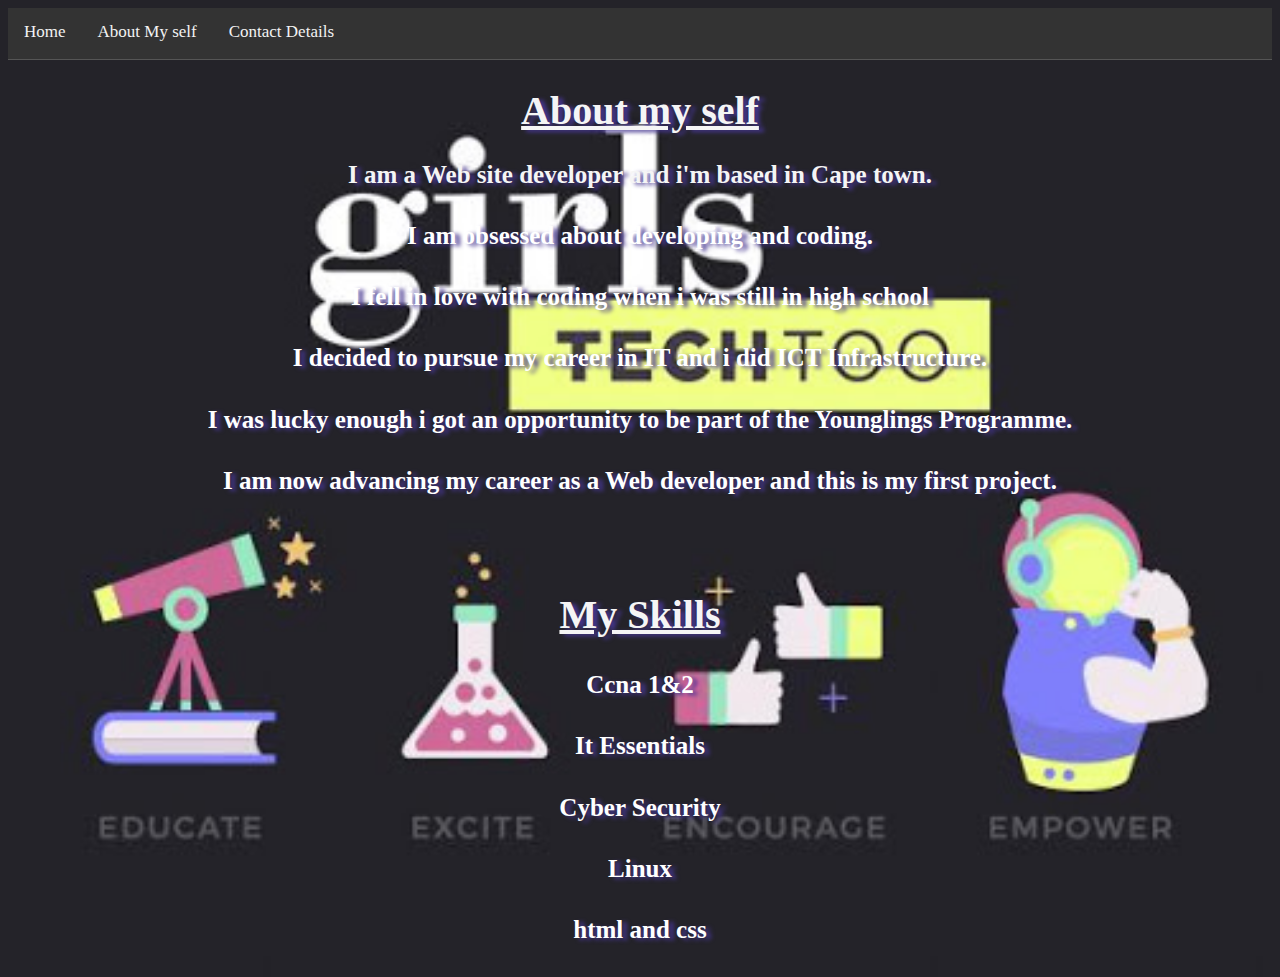
==== about.html @ b0065a28 "uploads" ====
<!DOCTYPE html>
<html> 
    <head></head>
    <title>About my self</title>
    <link rel="stylesheet" href="style.2.css"/>
    </html>
<body>
    
        <div class="topnav">
        <ul>
        <a href="Home.htm">Home </a>
        <a href="About.html"> About My self</a>
        <a href="Contact.html">Contact Details</a>
        
            </ul>
            </div> 

        <h1> About my self </h1>
        <h3><b> I am a Web site developer and i'm based in Cape town</b>.</h3>
        <h4>I am obsessed about developing and coding.</h4>
        <h4> I fell in love with coding when i was still in high school</h4>
        <h4> I decided to pursue my career in IT and i did ICT Infrastructure.</h4>
        <h4> I was lucky enough i got an opportunity to be part of the Younglings Programme.</h4>
        <h4> I am now advancing my career as a Web developer and this is my first project.</h4>
        <br> 
        <br>
        <h1> My Skills </h1>
        
        <h4> Ccna 1&2</h4> 
        <h4> It Essentials</h4>
        <h4> Cyber Security</h4>
        <h4> Linux</h4>
        <h4> html and css</h4>
        
        
        
            
            
            
        

            
        </body>
        </html></h4>
        
        



             



        </h3>




    

</body>
















</html>
---- style.2.css ----
body {
                
    background-image:url("sino.back.jpg");
    background-repeat: no-repeat;
    background-size: cover;
        }
        .topnav a {
            float: left;
            display: block;
            color: #f2f2f2;
            text-align: center;
            padding: 14px 16px;
            text-decoration: none;
            font-size: 17px;
            border-bottom: 3px solid transparent;
        }
        ul {
            text-align: center;
            border-bottom: 1px solid #555;
        
          }
          ul {
            list-style-type: none;
            margin: 0;
            padding: 0;
            overflow: hidden;
            background-color: #333;
          }
          
        


        
        

        h1 {
            font-size: 40px;
            text-align: center;
            color:whitesmoke;
            text-shadow:5px 2px 4px #453690;
            text-decoration: underline;
        }

        
        h2 {
            font-size: 30px;
            text-align: center;
            color:whitesmoke;
            text-shadow:5px 2px 4px #453690;
            text-decoration: underline;
        }

        h3 {
            font-size: 25px;
            text-align: center;
            color:whitesmoke;
            text-shadow:5px 2px 4px #453690;
        }
        h4 {
            font-size: 25px;
            text-align: center;
            color:white;
            text-shadow:5px 2px 4px #453690;

        }
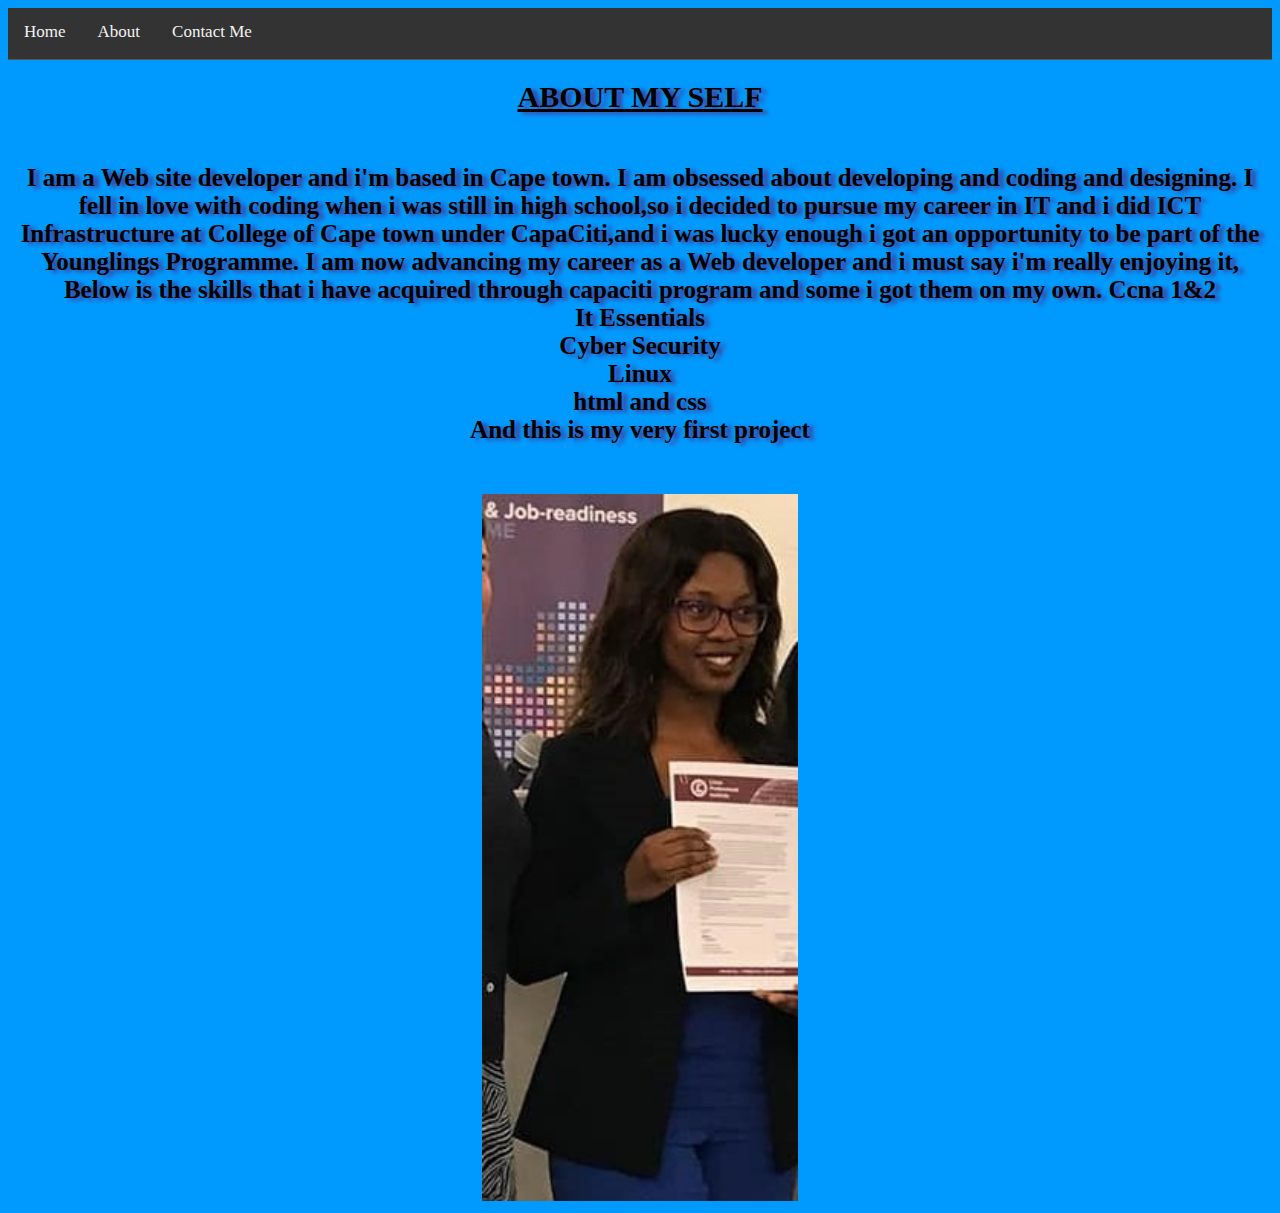
==== commit a07a6c9a: "Add files via upload" ====
--- a/about.html
+++ b/about.html
@@ -8,50 +8,37 @@
     
         <div class="topnav">
         <ul>
-        <a href="Home.htm">Home </a>
-        <a href="About.html"> About My self</a>
-        <a href="Contact.html">Contact Details</a>
+        <a href="index.html">Home </a>
+        <a href="about.html"> About</a>
+        <a href="contact.html">Contact Me</a>
         
             </ul>
             </div> 
 
-        <h1> About my self </h1>
-        <h3><b> I am a Web site developer and i'm based in Cape town</b>.</h3>
-        <h4>I am obsessed about developing and coding.</h4>
-        <h4> I fell in love with coding when i was still in high school</h4>
-        <h4> I decided to pursue my career in IT and i did ICT Infrastructure.</h4>
-        <h4> I was lucky enough i got an opportunity to be part of the Younglings Programme.</h4>
-        <h4> I am now advancing my career as a Web developer and this is my first project.</h4>
-        <br> 
-        <br>
-        <h1> My Skills </h1>
+      <center>         <h1> ABOUT MY SELF </h1>
+      <p><h3>I am a Web site developer and i'm based in Cape town.
+        I am obsessed about developing and coding and designing.
+        I fell in love with coding when i was still in high school,so
+        i decided to pursue my career in IT and i did ICT Infrastructure at College of Cape town under CapaCiti,and
+        i was lucky enough i got an opportunity to be part of the Younglings Programme.
+        I am now advancing my career as a Web developer and  i must say i'm really enjoying it,
+        Below is the skills that i have acquired through capaciti program and some i got them on my own.
+                               Ccna 1&2
+                               <br>
+                               It Essentials
+                               <br>
+                               Cyber Security
+                               <br>
+                               Linux
+                               <br>
+                             html and css
+                             <br>
+                    And this is my very first project</h3></p></center> 
+
+                    <center> <img src="sinoxolo.grad.jpg" height="25%" width="25%"></center>
+        </body>
+        </html>
         
-        <h4> Ccna 1&2</h4> 
-        <h4> It Essentials</h4>
-        <h4> Cyber Security</h4>
-        <h4> Linux</h4>
-        <h4> html and css</h4>
-        
-        
-        
-            
-            
-            
-        
-
-            
-        </body>
-        </html></h4>
-        
-        
-
-
-
-             
-
-
-
-        </h3>
 
 
 
--- a/style.2.css
+++ b/style.2.css
@@ -1,6 +1,6 @@
 body {
                 
-    background-image:url("sino.back.jpg");
+    background-image:url("plain-blue-background xolo.jpg");
     background-repeat: no-repeat;
     background-size: cover;
         }
@@ -12,55 +12,43 @@
             padding: 14px 16px;
             text-decoration: none;
             font-size: 17px;
-            border-bottom: 3px solid transparent;
-        }
-        ul {
-            text-align: center;
-            border-bottom: 1px solid #555;
-        
-          }
-          ul {
-            list-style-type: none;
-            margin: 0;
-            padding: 0;
-            overflow: hidden;
-            background-color: #333;
-          }
+            border-bottom: 3px solid transparent; }
           
-        
 
-
+            ul { 
+                list-style-type: none;
+                margin: 0;
+                padding: 0;
+                overflow: hidden;
+                background-color: #333;
+              }
+              ul { text-align: center;
+                  border-bottom: 1px solid #555;}
         
         
 
         h1 {
-            font-size: 40px;
+            font-size: 30px;
             text-align: center;
-            color:whitesmoke;
+            color:black;
             text-shadow:5px 2px 4px #453690;
             text-decoration: underline;
         }
 
         
-        h2 {
-            font-size: 30px;
+        p {
+            font-size: 50px;
             text-align: center;
-            color:whitesmoke;
+            color:black;
             text-shadow:5px 2px 4px #453690;
             text-decoration: underline;
         }
-
         h3 {
             font-size: 25px;
             text-align: center;
-            color:whitesmoke;
-            text-shadow:5px 2px 4px #453690;
-        }
-        h4 {
-            font-size: 25px;
-            text-align: center;
-            color:white;
+            color:black;
             text-shadow:5px 2px 4px #453690;
 
         }
-    +    
+      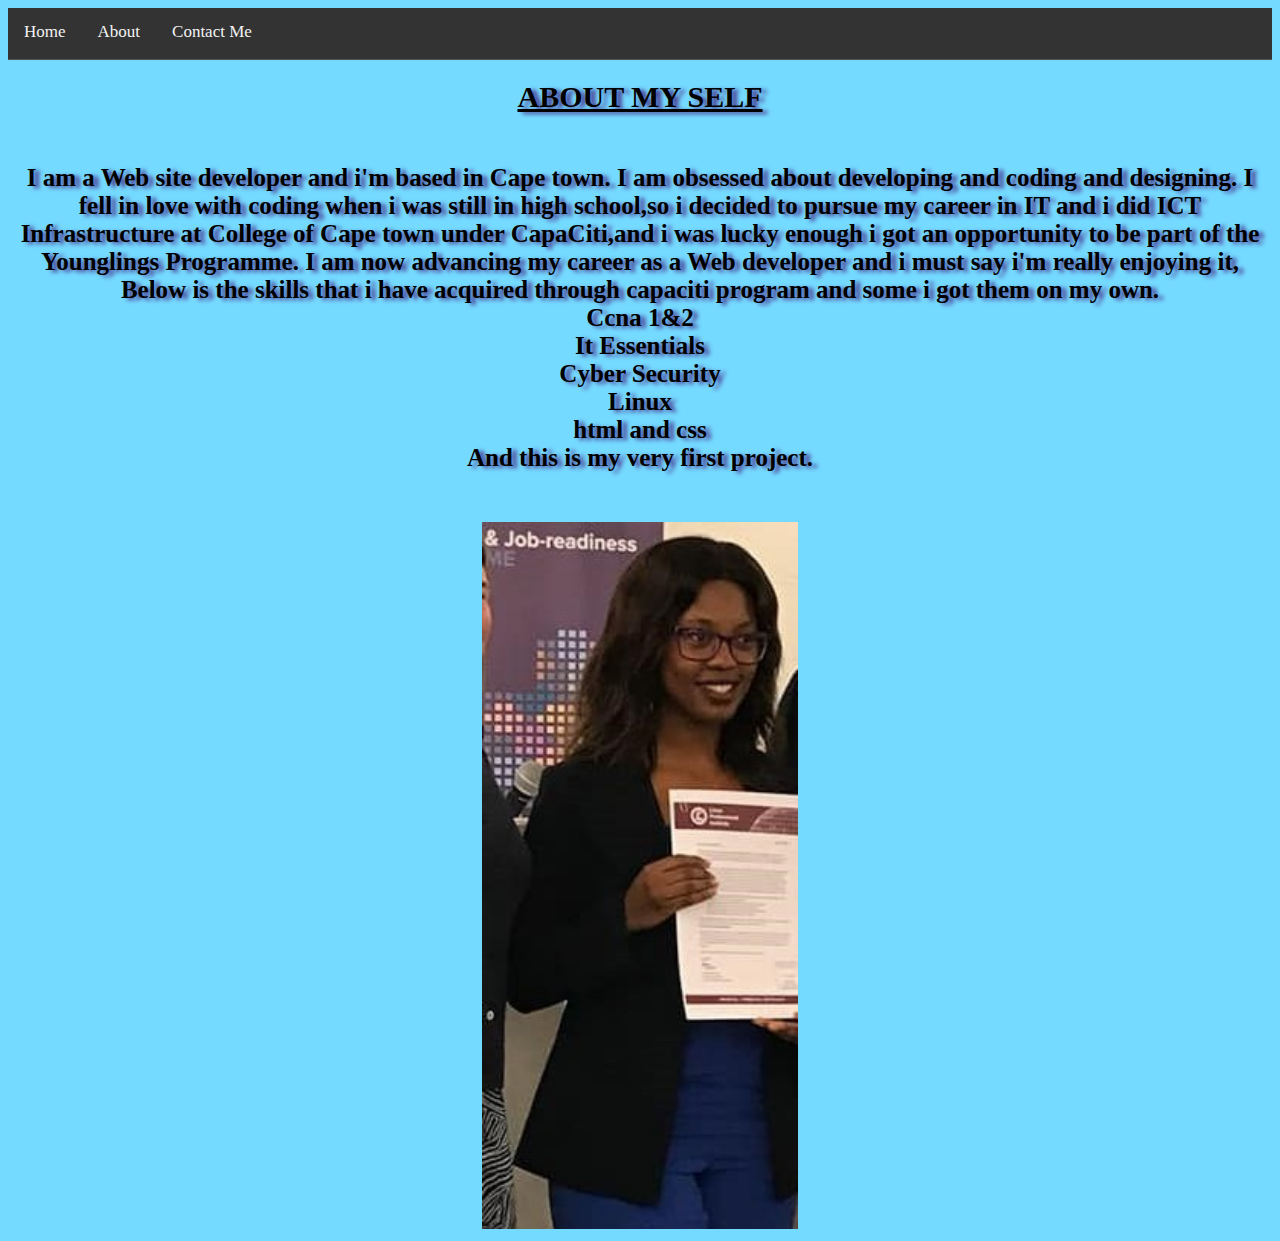
==== commit 3086b522: "Add files via upload" ====
--- a/about.html
+++ b/about.html
@@ -22,7 +22,7 @@
         i decided to pursue my career in IT and i did ICT Infrastructure at College of Cape town under CapaCiti,and
         i was lucky enough i got an opportunity to be part of the Younglings Programme.
         I am now advancing my career as a Web developer and  i must say i'm really enjoying it,
-        Below is the skills that i have acquired through capaciti program and some i got them on my own.
+        Below is the skills that i have acquired through capaciti program and some i got them on my own.<br>
                                Ccna 1&2
                                <br>
                                It Essentials
@@ -33,7 +33,7 @@
                                <br>
                              html and css
                              <br>
-                    And this is my very first project</h3></p></center> 
+                    And this is my very first project.</h3></p></center> 
 
                     <center> <img src="sinoxolo.grad.jpg" height="25%" width="25%"></center>
         </body>
--- a/style.2.css
+++ b/style.2.css
@@ -1,6 +1,6 @@
 body {
                 
-    background-image:url("plain-blue-background xolo.jpg");
+    background-image:url("useme.png");
     background-repeat: no-repeat;
     background-size: cover;
         }
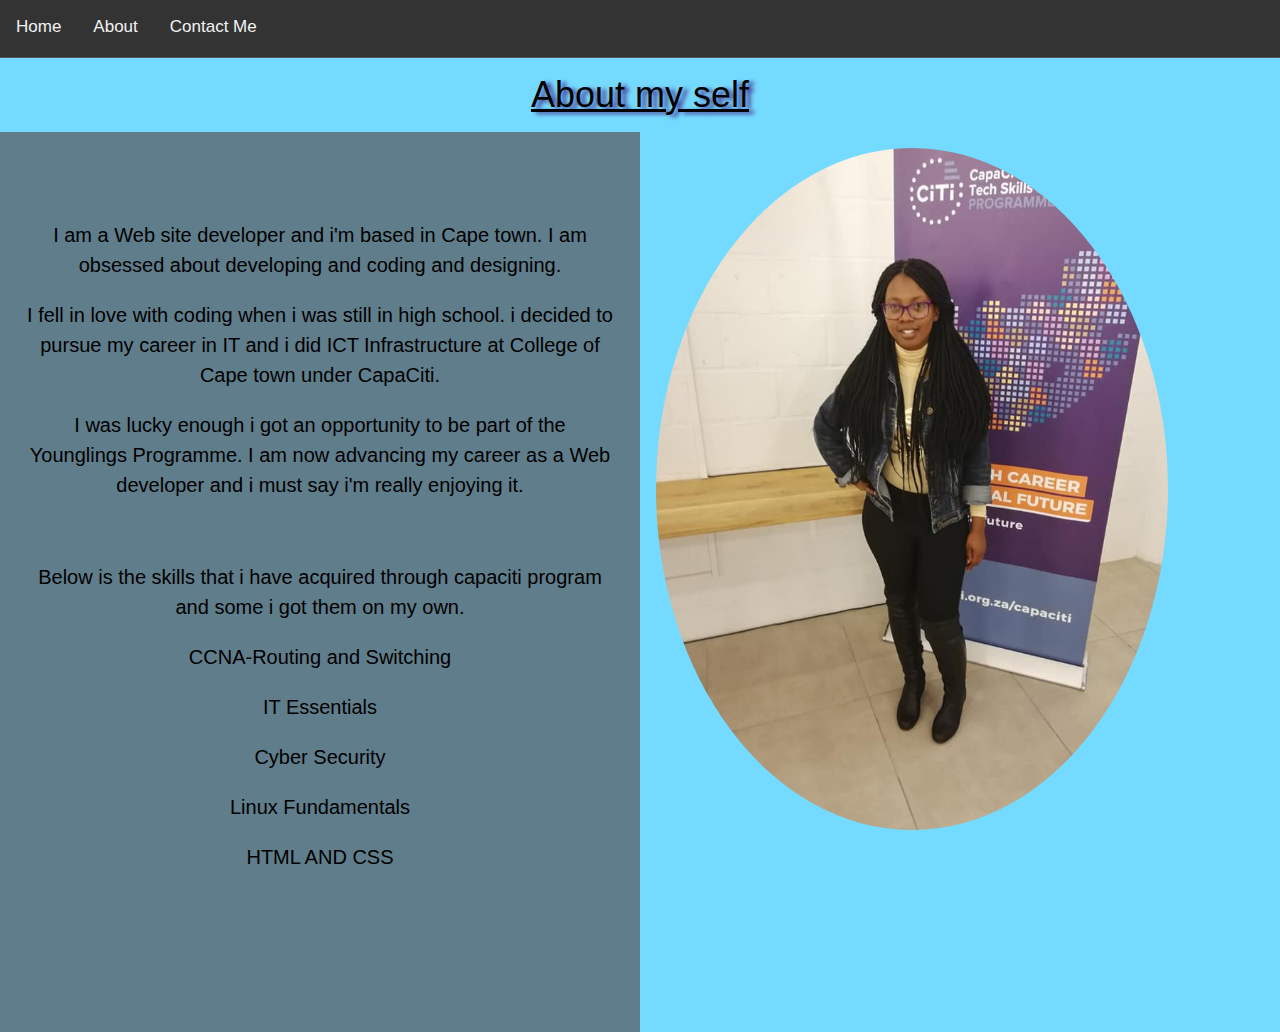
==== commit ea88bd86: "edited" ====
--- a/about.html
+++ b/about.html
@@ -15,51 +15,39 @@
             </ul>
             </div> 
 
-      <center>         <h1> ABOUT MY SELF </h1>
-      <p><h3>I am a Web site developer and i'm based in Cape town.
-        I am obsessed about developing and coding and designing.
-        I fell in love with coding when i was still in high school,so
-        i decided to pursue my career in IT and i did ICT Infrastructure at College of Cape town under CapaCiti,and
-        i was lucky enough i got an opportunity to be part of the Younglings Programme.
-        I am now advancing my career as a Web developer and  i must say i'm really enjoying it,
-        Below is the skills that i have acquired through capaciti program and some i got them on my own.<br>
-                               Ccna 1&2
-                               <br>
-                               It Essentials
-                               <br>
-                               Cyber Security
-                               <br>
-                               Linux
-                               <br>
-                             html and css
-                             <br>
-                    And this is my very first project.</h3></p></center> 
+  
+          </body>
+          </html><meta charset="UTF-8">
+          <meta name="viewport" content="width=device-width, initial-scale=1">
+          <link rel="stylesheet" href="https://www.w3schools.com/w3css/4/w3.css">
+          <body class="w3-content" style="max-width:1700px">
+          
+          <!-- First Grid: picture& About -->
+           <h1><left>About my self</left> </h1>
+                <img src="XOLO.jpg" class="w3-margin w3-circle" alt="Person" style="width:40%">
+              </div>
+            </div>
+            <div class="w3-half w3-blue-grey w3-container" style="height:900px">
+              <div class="w3-padding-64 w3-center">
+                
+               
+                <div class="w3-left-align w3-padding-small">
+                  <p>I am a Web site developer and i'm based in Cape town.                                       
+                  I am obsessed about developing and coding and designing.</p>
+                  <p>I fell in love with coding when i was still in high school.
+                      i decided to pursue my career in IT and i did ICT Infrastructure at College of Cape town under CapaCiti.</p>
+                      <p> I was lucky enough i got an opportunity to be part of the Younglings Programme.
+                          I am now advancing my career as a Web developer and  i must say i'm really enjoying it.</p>
+                          <br>
+                      <p>  Below is the skills that i have acquired through capaciti program and some i got them on my own. </p>
+                          <p>    CCNA-Routing and Switching</p>
+                            <p>  IT Essentials</p>
+                             <p> Cyber Security</p>
+                             <p> Linux Fundamentals</p>
+                             <p> HTML AND CSS</p>
 
-                    <center> <img src="sinoxolo.grad.jpg" height="25%" width="25%"></center>
-        </body>
-        </html>
-        
-
-
-
-
-    
-
+                </div>
+              </div>
+</div>
 </body>
-
-
-
-
-
-
-
-
-
-
-
-
-
-
-
-
 </html>--- a/style.2.css
+++ b/style.2.css
@@ -37,17 +37,17 @@
 
         
         p {
-            font-size: 50px;
+            font-size: 20px;
             text-align: center;
             color:black;
-            text-shadow:5px 2px 4px #453690;
-            text-decoration: underline;
+            text-shadow:none;
+            text-decoration: none;
         }
         h3 {
             font-size: 25px;
             text-align: center;
             color:black;
-            text-shadow:5px 2px 4px #453690;
+            text-shadow:none;
 
         }
     
